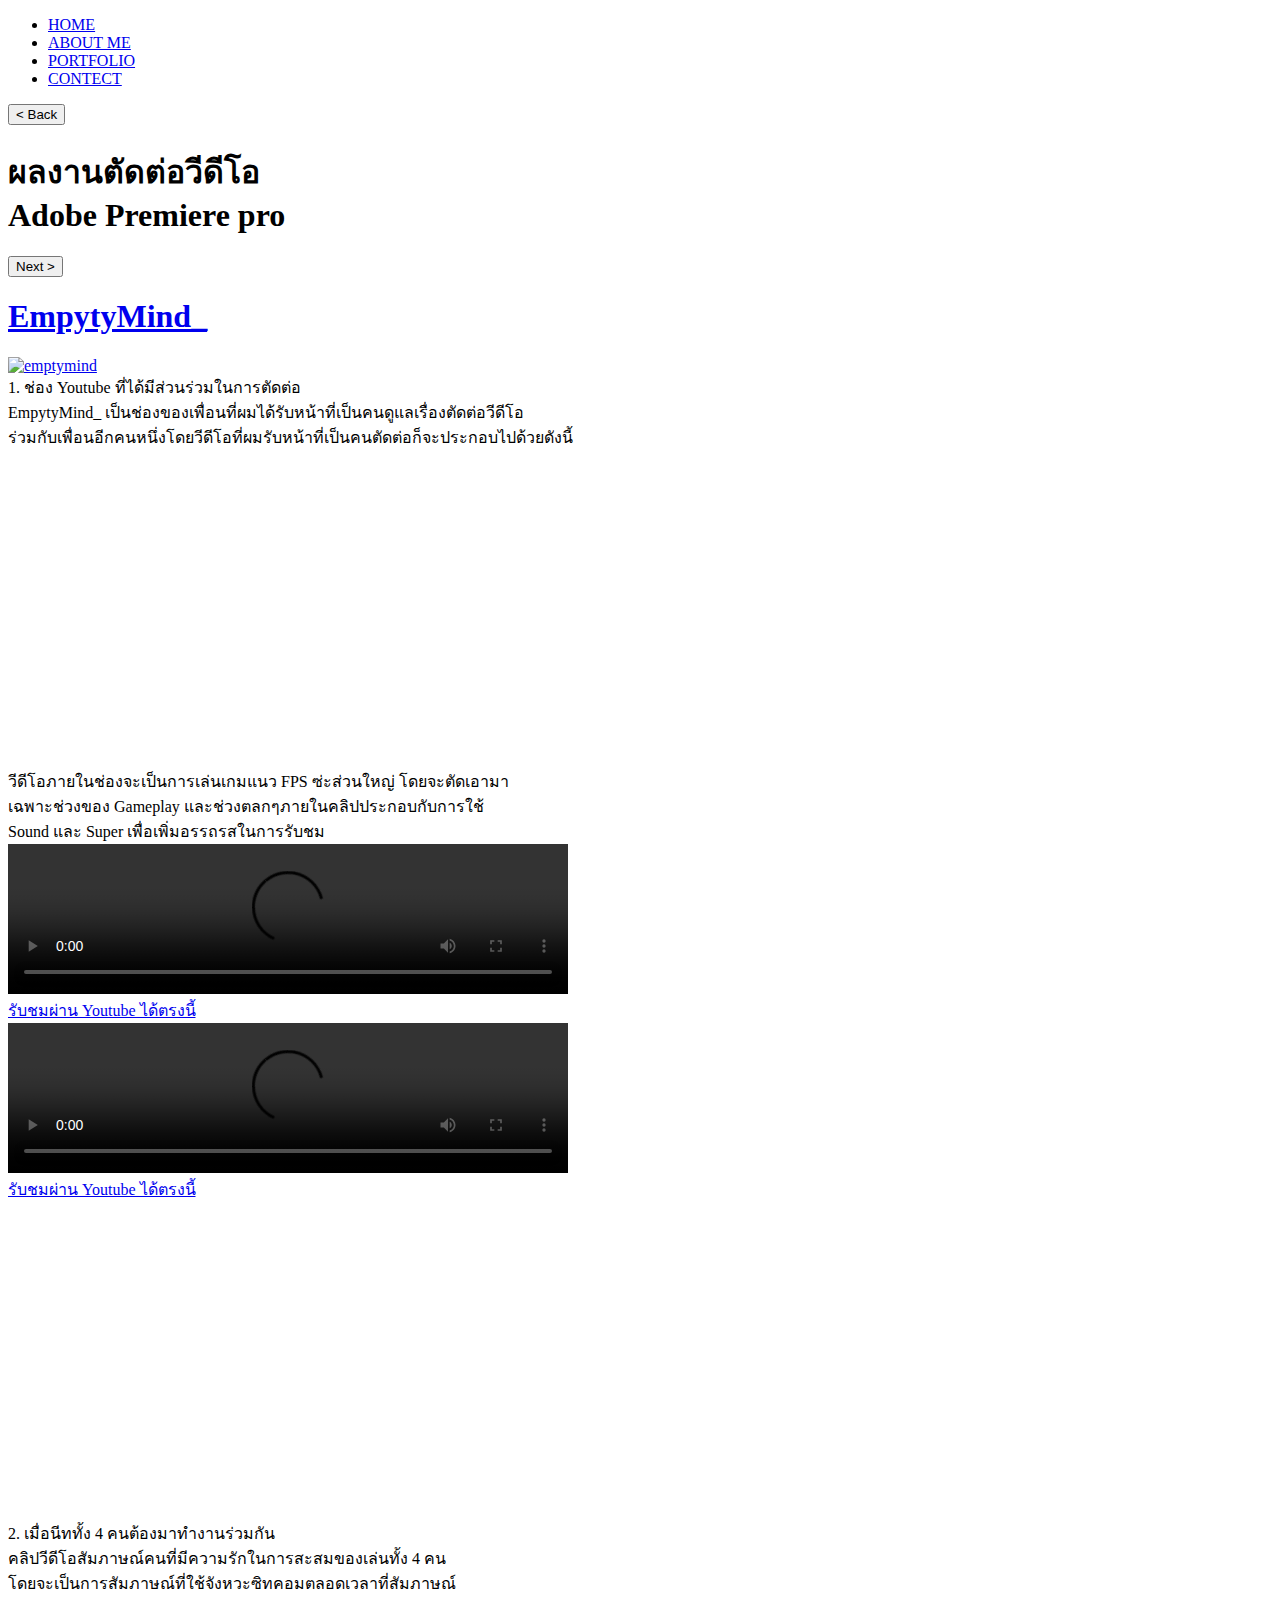
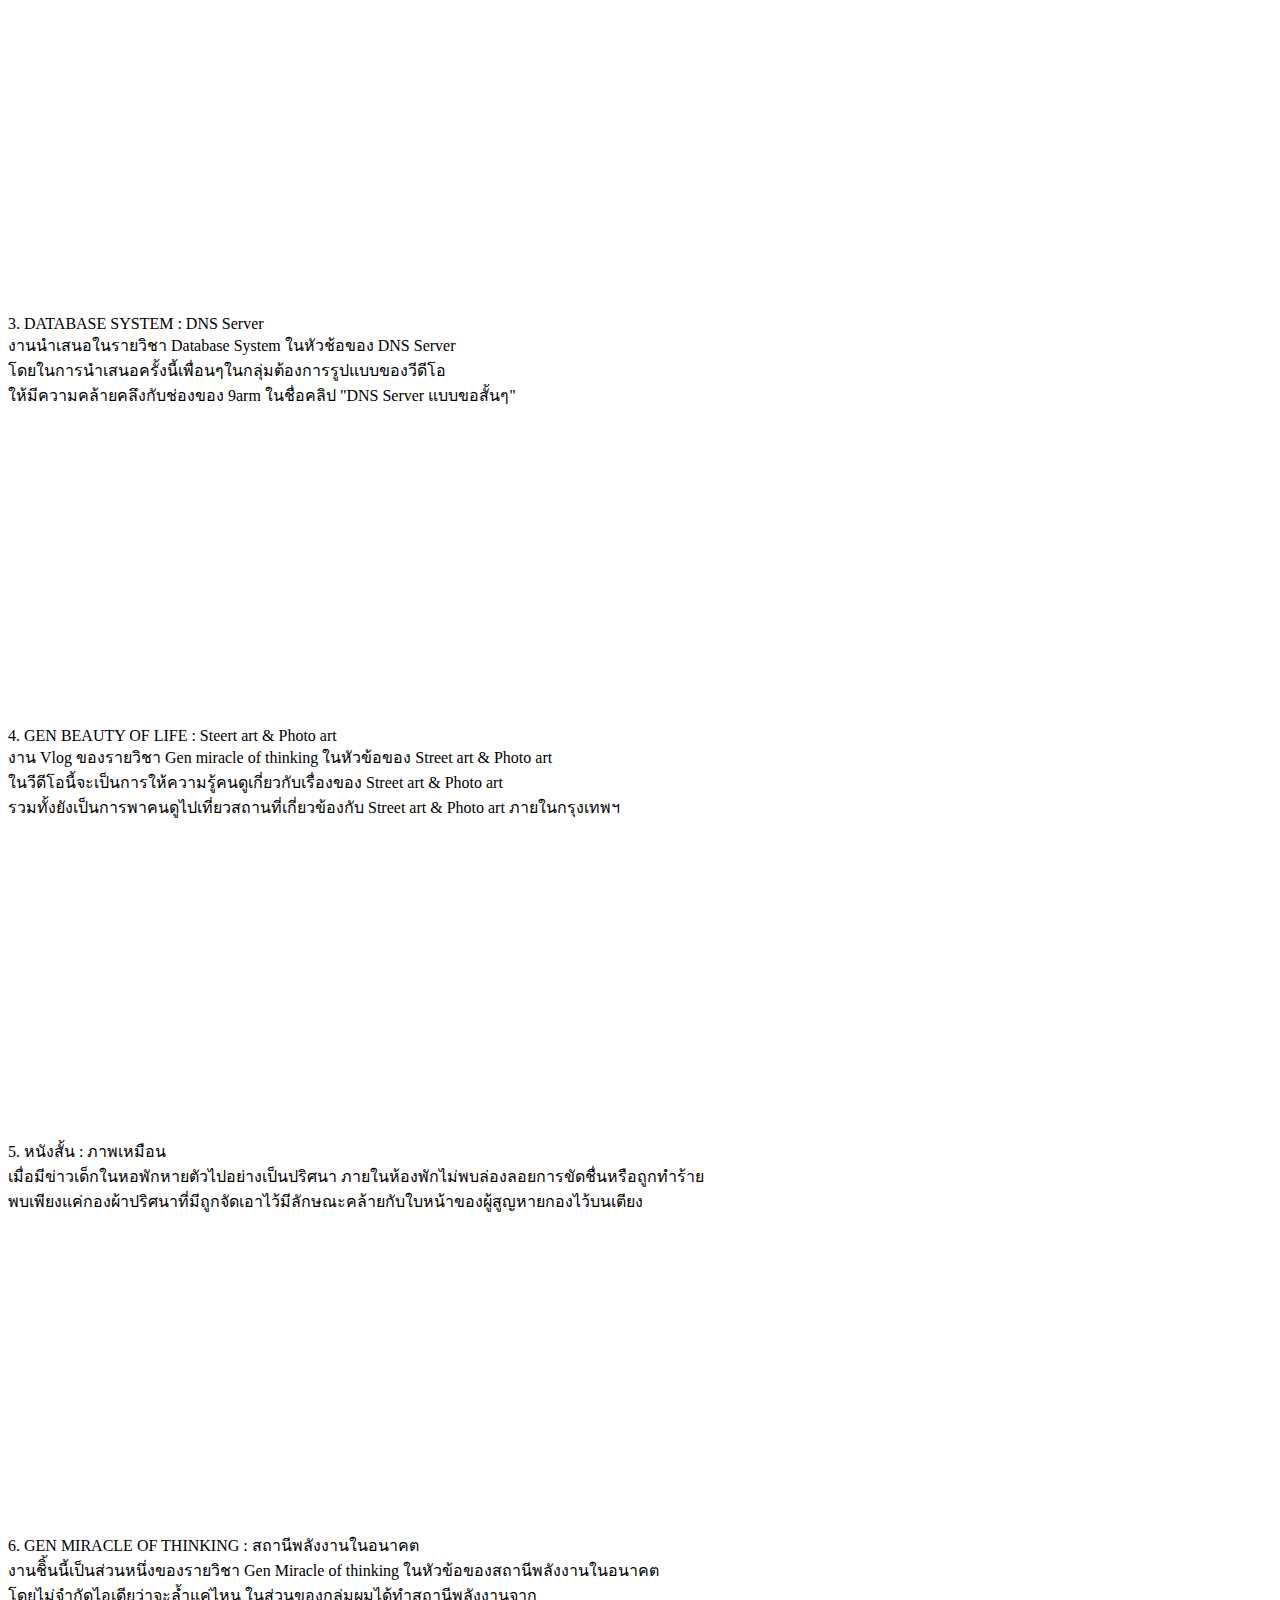
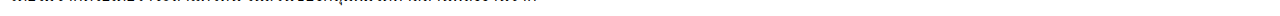
==== port/main.html @ 5152f636 "port" ====
<!DOCTYPE html>
<html lang="en">
<head>
    <meta charset="UTF-8">
    <meta http-equiv="X-UA-Compatible" content="IE=edge">
    <meta name="viewport" content="width=device-width, initial-scale=1.0">
    <link rel='stylesheet' type='text/css' media='screen' href='/Port/css/main.css'>
    <link rel="stylesheet" href="https://cdnjs.cloudflare.com/ajax/libs/font-awesome/6.0.0/css/all.min.css" integrity="sha512-9usAa10IRO0HhonpyAIVpjrylPvoDwiPUiKdWk5t3PyolY1cOd4DSE0Ga+ri4AuTroPR5aQvXU9xC6qOPnzFeg==" crossorigin="anonymous" referrerpolicy="no-referrer" />
    <script type="module" src="https://unpkg.com/ionicons@5.5.2/dist/ionicons/ionicons.esm.js"></script>
    <script nomodule src="https://unpkg.com/ionicons@5.5.2/dist/ionicons/ionicons.js"></script>

    <title>Document</title>
</head>
<body>
    <div class="header">
        <div class="container">
            <div class="navigation">
                <ul>
                    <li class="list">
                        <a href="/Port/index.html">
                            <span class="icon">
                                <ion-icon name="home-outline"></ion-icon>
                            </span>
                            <span class="text">HOME</span>
                        </a>
                    </li>

                    <li class="list">
                        <a href="/Port/about/about.html">
                            <span class="icon">
                                <ion-icon name="person-outline"></ion-icon>
                            </span>
                            <span class="text">ABOUT ME</span>
                        </a>
                    </li>

                    <li class="list">
                        <a href="/Port/port/main.html">
                            <span class="icon">
                                <ion-icon name="folder-open-outline"></ion-icon>
                            </span>
                            <span class="text">PORTFOLIO</span>
                        </a>
                    </li>

                    <li class="list">
                        <a href="#">
                            <span class="icon">
                                <ion-icon name="call-outline"></ion-icon>
                            </span>
                            <span class="text">CONTECT</span>
                        </a>
                    </li>
                    
                </ul>
            </div>
        </div>
    </div>

    

    <div class = "grid_port">
        <div class="port_pr">

            <div class="button_back">
                <a href="#">
                    <button class="buttonBack" role="button"> < Back</button>
                </a>
            </div>
            
            <div class="title_pr">
                <h1 class="pr_incontent">
                    ผลงานตัดต่อวีดีโอ
                    <br>
                    Adobe Premiere pro
                </h1>
            </div>

            <div class="button_next">
                <a href="/Port/port/ae.html">
                    <button class="buttonNext" role="button">Next ></button>
                </a>
            </div>

        </div>
        
        <div class="emtrymind">
            <div class="yt_chanel">
                <a href="https://www.youtube.com/channel/UC7jf-46-WI5lkU5PVM968jg" target="_blank" class="yt_pic">
                    <h1 class="ytname">EmpytyMind_</h1>
                    <img src="/Port/image/port/emtryMind.png" alt="emptymind">
                </a>

                <div class="alltext_port">
                    <span class="text_top">
                        1. ช่อง Youtube ที่ได้มีส่วนร่วมในการตัดต่อ
                    </span>
                    <br>
                    <span class="text_botton">
                        EmpytyMind_ เป็นช่องของเพื่อนที่ผมได้รับหน้าที่เป็นคนดูแลเรื่องตัดต่อวีดีโอ
                        <br>
                        ร่วมกับเพื่อนอีกคนหนึ่งโดยวีดีโอที่ผมรับหน้าที่เป็นคนตัดต่อก็จะประกอบไปด้วยดังนี้
                    </span>
                </div>
            </div>
            
            <div class="ground1">
                <div class="grid_emtrymind">
                    <div class="vdo">
                        <iframe width="560" height="315" src="https://www.youtube.com/embed/PDQMRtLhneo" title="YouTube video player" frameborder="0" allow="accelerometer; autoplay; clipboard-write; encrypted-media; gyroscope; picture-in-picture" allowfullscreen></iframe>
                    </div>
                </div>

                <span class="text_botton">
                    วีดีโอภายในช่องจะเป็นการเล่นเกมแนว FPS ซ่ะส่วนใหญ่ โดยจะตัดเอามา
                    <br>
                    เฉพาะช่วงของ Gameplay และช่วงตลกๆภายในคลิปประกอบกับการใช้
                    <br>
                    Sound และ Super เพื่อเพิ่มอรรถรสในการรับชม
                </span>
            </div>

            <div class="ground2"> 
                <div class="grid_emtrymind">
                    <div class="vdo">
                        <video width="560" controls>
                            <source src="/Port/vdo/r6_11_1.mp4" type="video/mp4">
                        </video>
                        <div class="bt_yt">
                            <a href="https://youtu.be/SvwK__4i6uo" target="_blank">
                                <ion-icon name="logo-youtube"></ion-icon>
                                <span class="descilp">รับชมผ่าน Youtube ได้ตรงนี้</span>
                            </a>
                        </div>
                    </div>
                </div>
                
                <div class="grid_emtrymind">
                    <div class="vdo">
                        <video width="560" controls>
                            <source src="/Port/vdo/r6_12.mp4" type="video/mp4">
                        </video>
                        <div class="bt_yt">
                            <a href="https://youtu.be/_o8iRb8J5Oo" target="_blank">
                                <ion-icon name="logo-youtube"></ion-icon>
                                <span class="descilp">รับชมผ่าน Youtube ได้ตรงนี้</span>
                            </a>
                        </div>
                    </div>
                </div>
            </div>
            
        </div>

        <div class="grid_cover_port">
            <div class="vdo">
                <iframe width="560" height="315" src="https://www.youtube.com/embed/GU_OW8MpPhg" title="YouTube video player" frameborder="0" allow="accelerometer; autoplay; clipboard-write; encrypted-media; gyroscope; picture-in-picture" allowfullscreen></iframe>
            </div>
            
            <div class="alltext_port">
                <span class="text_top">
                    2. เมื่อนีททั้ง 4 คนต้องมาทำงานร่วมกัน
                </span>
                <br>
                <span class="text_botton">
                    ​คลิปวีดีโอสัมภาษณ์คนที่มีความรักในการสะสมของเล่นทั้ง 4 คน 
                    <br>
                    โดยจะเป็นการสัมภาษณ์ที่ใช้จังหวะซิทคอมตลอดเวลาที่สัมภาษณ์
                </span>
            </div>  
        </div>

        <div class="grid_cover_port">
            <div class="vdo">
                <iframe width="560" height="315" src="https://www.youtube-nocookie.com/embed/75UjC-jqiLM" title="YouTube video player" frameborder="0" allow="accelerometer; autoplay; clipboard-write; encrypted-media; gyroscope; picture-in-picture" allowfullscreen></iframe>
            </div>
            <div class="alltext_port">
                <span class="text_top">
                    3. DATABASE SYSTEM : DNS Server
                </span>
            <br>
                <span class="text_botton">
                    งานนำเสนอในรายวิชา Database System ในหัวช้อของ DNS Server
                    <br>
                    โดยในการนำเสนอครั้งนี้เพื่อนๆในกลุ่มต้องการรูปแบบของวีดีโอ
                    <br>
                    ให้มีความคล้ายคลึงกับช่องของ 9arm ในชื่อคลิป "DNS Server แบบขอสั้นๆ"
                </span>
            </div>
        </div>
        <div class="grid_cover_port">
            <div class="vdo">
                <iframe width="560" height="315" src="https://www.youtube.com/embed/SbU40t3issI" title="YouTube video player" frameborder="0" allow="accelerometer; autoplay; clipboard-write; encrypted-media; gyroscope; picture-in-picture" allowfullscreen></iframe>
            </div>
            <div class="alltext_port">
                <span class="text_top">
                    4. GEN BEAUTY OF LIFE : Steert art & Photo art 
                </span>
            <br>
                <span class="text_botton">
                    งาน Vlog ของรายวิชา Gen miracle of thinking ในหัวข้อของ Street art & Photo art
                    <br>
                    ในวีดีโอนี้จะเป็นการให้ความรู้คนดูเกี่ยวกับเรื่องของ Street art & Photo art 
                    <br>
                    รวมทั้งยังเป็นการพาคนดูไปเที่ยวสถานที่เกี่ยวข้องกับ Street art & Photo art ภายในกรุงเทพฯ 
                </span>
            </div>
        </div>
        <div class="grid_cover_port">
            <div class="vdo">
                <iframe width="560" height="315" src="https://www.youtube.com/embed/wjWttfDcQNw" title="YouTube video player" frameborder="0" allow="accelerometer; autoplay; clipboard-write; encrypted-media; gyroscope; picture-in-picture" allowfullscreen></iframe>
            </div>
            <div class="alltext_port">
                <span class="text_top">
                    5. หนังสั้น : ภาพเหมือน 
                </span>
            <br>
                <span class="text_botton">
                    เมื่อมีข่าวเด็กในหอพักหายตัวไปอย่างเป็นปริศนา ภายในห้องพักไม่พบล่องลอยการขัดชื่นหรือถูกทำร้าย
                    <br>
                    พบเพียงแค่กองผ้าปริศนาที่มีถูกจัดเอาไว้มีลักษณะคล้ายกับใบหน้าของผู้สูญหายกองไว้บนเตียง
                </span>
            </div>
        </div>
        <div class="grid_cover_port">
            <div class="vdo">
                <iframe width="560" height="315" src="https://www.youtube.com/embed/PYzz5jV-RDU" title="YouTube video player" frameborder="0" allow="accelerometer; autoplay; clipboard-write; encrypted-media; gyroscope; picture-in-picture" allowfullscreen></iframe>
            </div>
            <div class="alltext_port">
                <span class="text_top">
                    6. GEN MIRACLE OF THINKING : สถานีพลังงานในอนาคต 
                </span>
            <br>
                <span class="text_botton">
                    งานชิิ้นนี้เป็นส่วนหนึ่งของรายวิชา Gen Miracle of thinking ในหัวข้อของสถานีพลังงานในอนาคต
                    <br>
                    โดยไม่จำกัดไอเดียว่าจะล้ำแค่ไหน ในส่วนของกลุ่มผมได้ทำสถานีพลังงานจาก
                </span>
            </div>
        </div>
        
        
        
        
    </div>
</body>
</html>
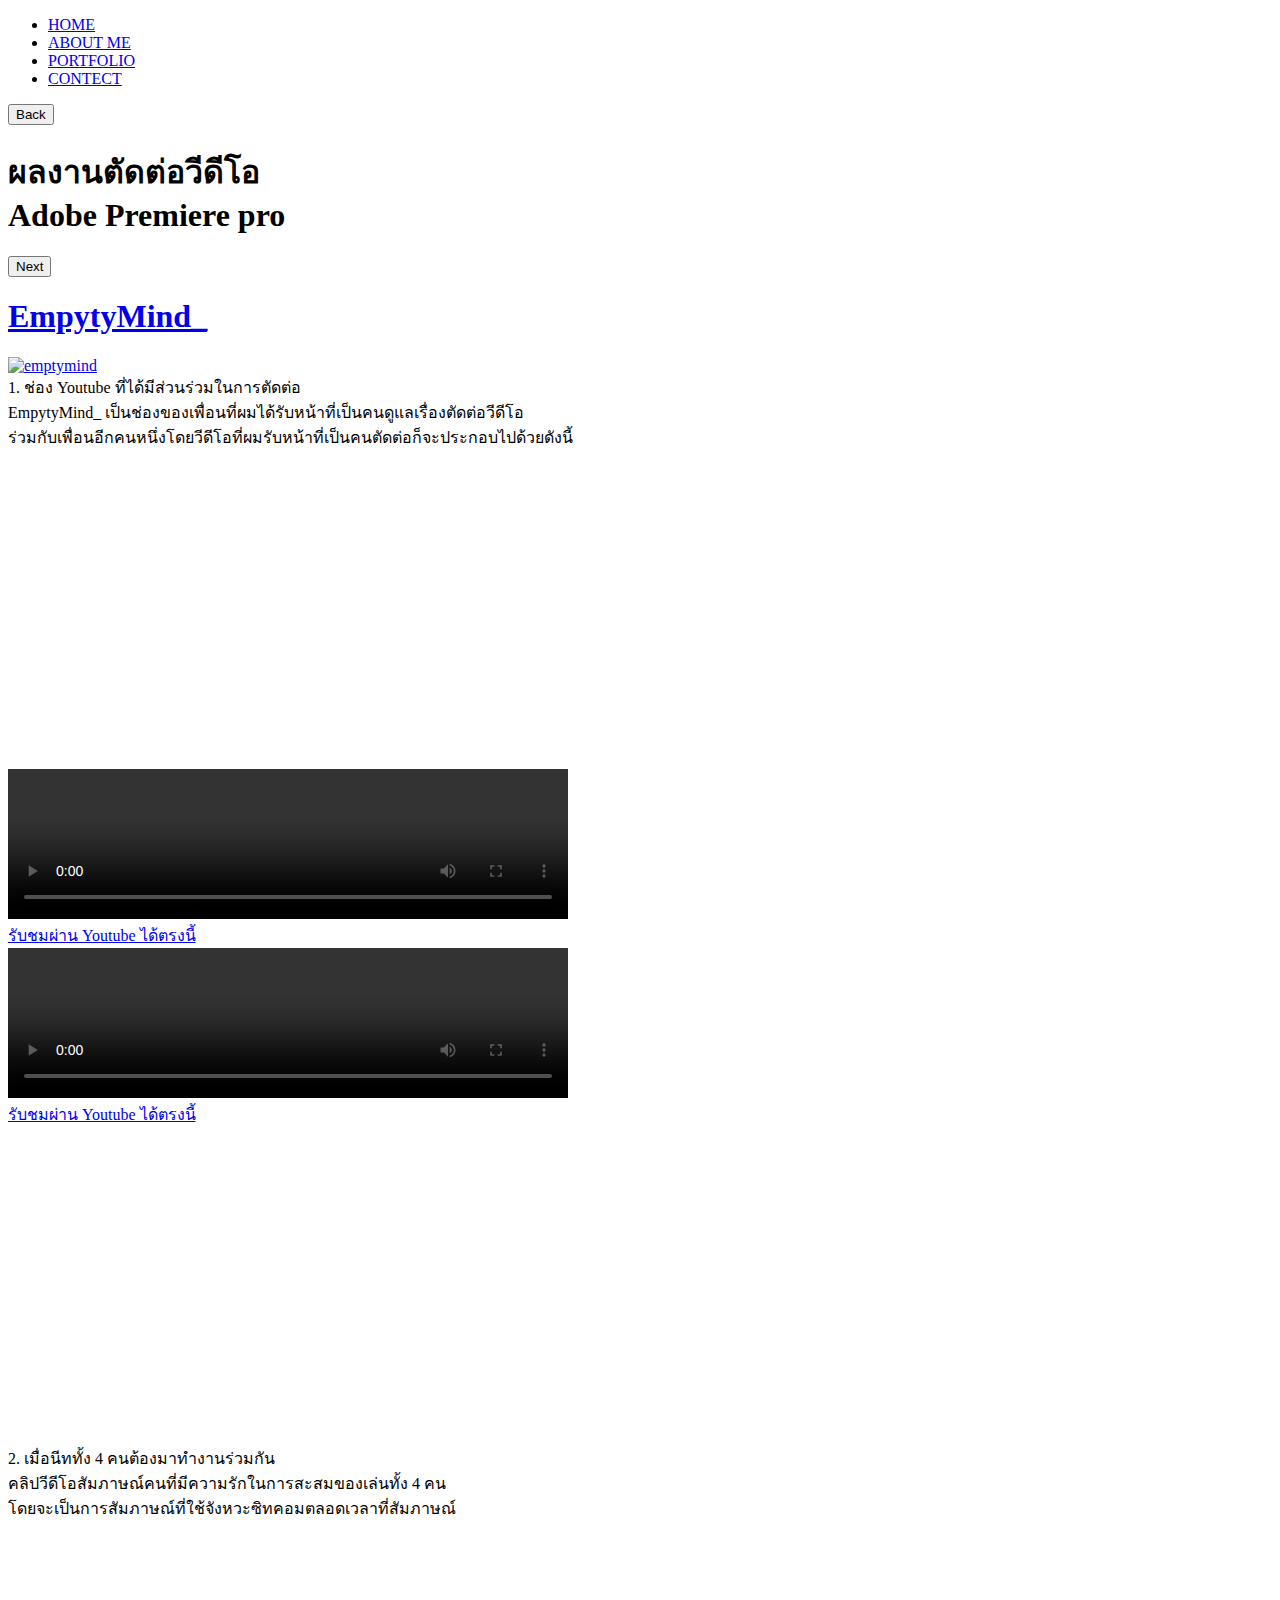
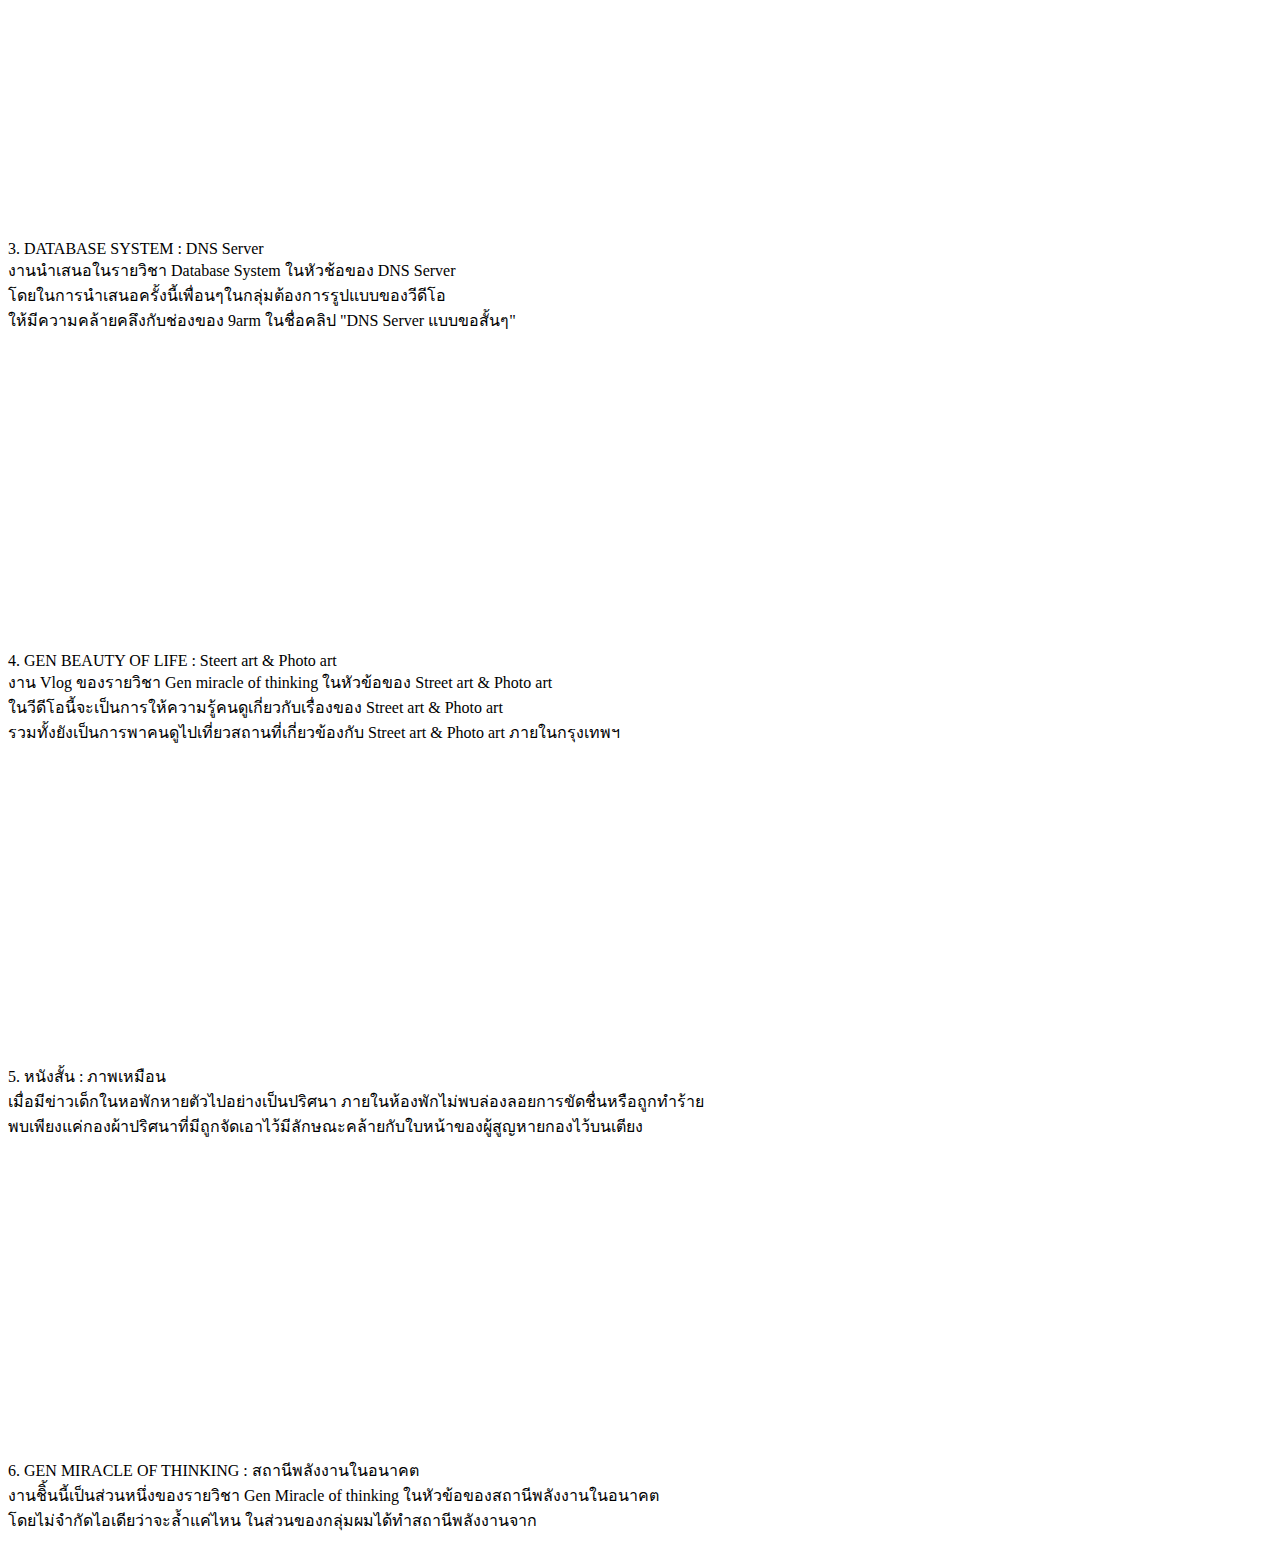
==== commit 340afbea: "Add files via upload" ====
--- a/port/main.html
+++ b/port/main.html
@@ -44,7 +44,7 @@
                     </li>
 
                     <li class="list">
-                        <a href="#">
+                        <a href="/Port/contact/contact.html">
                             <span class="icon">
                                 <ion-icon name="call-outline"></ion-icon>
                             </span>
@@ -63,8 +63,8 @@
         <div class="port_pr">
 
             <div class="button_back">
-                <a href="#">
-                    <button class="buttonBack" role="button"> < Back</button>
+                <a href="as.html">
+                    <button class="buttonBack" role="button"> Back</button>
                 </a>
             </div>
             
@@ -78,7 +78,7 @@
 
             <div class="button_next">
                 <a href="/Port/port/ae.html">
-                    <button class="buttonNext" role="button">Next ></button>
+                    <button class="buttonNext" role="button">Next</button>
                 </a>
             </div>
 
@@ -111,20 +111,10 @@
                     </div>
                 </div>
 
-                <span class="text_botton">
-                    วีดีโอภายในช่องจะเป็นการเล่นเกมแนว FPS ซ่ะส่วนใหญ่ โดยจะตัดเอามา
-                    <br>
-                    เฉพาะช่วงของ Gameplay และช่วงตลกๆภายในคลิปประกอบกับการใช้
-                    <br>
-                    Sound และ Super เพื่อเพิ่มอรรถรสในการรับชม
-                </span>
-            </div>
-
-            <div class="ground2"> 
                 <div class="grid_emtrymind">
                     <div class="vdo">
                         <video width="560" controls>
-                            <source src="/Port/vdo/r6_11_1.mp4" type="video/mp4">
+                            <iframe width="560" height="315" src="https://www.youtube.com/embed/hxc-kWX7SYg" title="YouTube video player" frameborder="0" allow="accelerometer; autoplay; clipboard-write; encrypted-media; gyroscope; picture-in-picture" allowfullscreen></iframe>
                         </video>
                         <div class="bt_yt">
                             <a href="https://youtu.be/SvwK__4i6uo" target="_blank">
@@ -138,7 +128,7 @@
                 <div class="grid_emtrymind">
                     <div class="vdo">
                         <video width="560" controls>
-                            <source src="/Port/vdo/r6_12.mp4" type="video/mp4">
+                            <iframe width="560" height="315" src="https://www.youtube.com/embed/7lQlVQVXA8E" title="YouTube video player" frameborder="0" allow="accelerometer; autoplay; clipboard-write; encrypted-media; gyroscope; picture-in-picture" allowfullscreen></iframe>
                         </video>
                         <div class="bt_yt">
                             <a href="https://youtu.be/_o8iRb8J5Oo" target="_blank">
@@ -149,6 +139,8 @@
                     </div>
                 </div>
             </div>
+
+            
             
         </div>
 
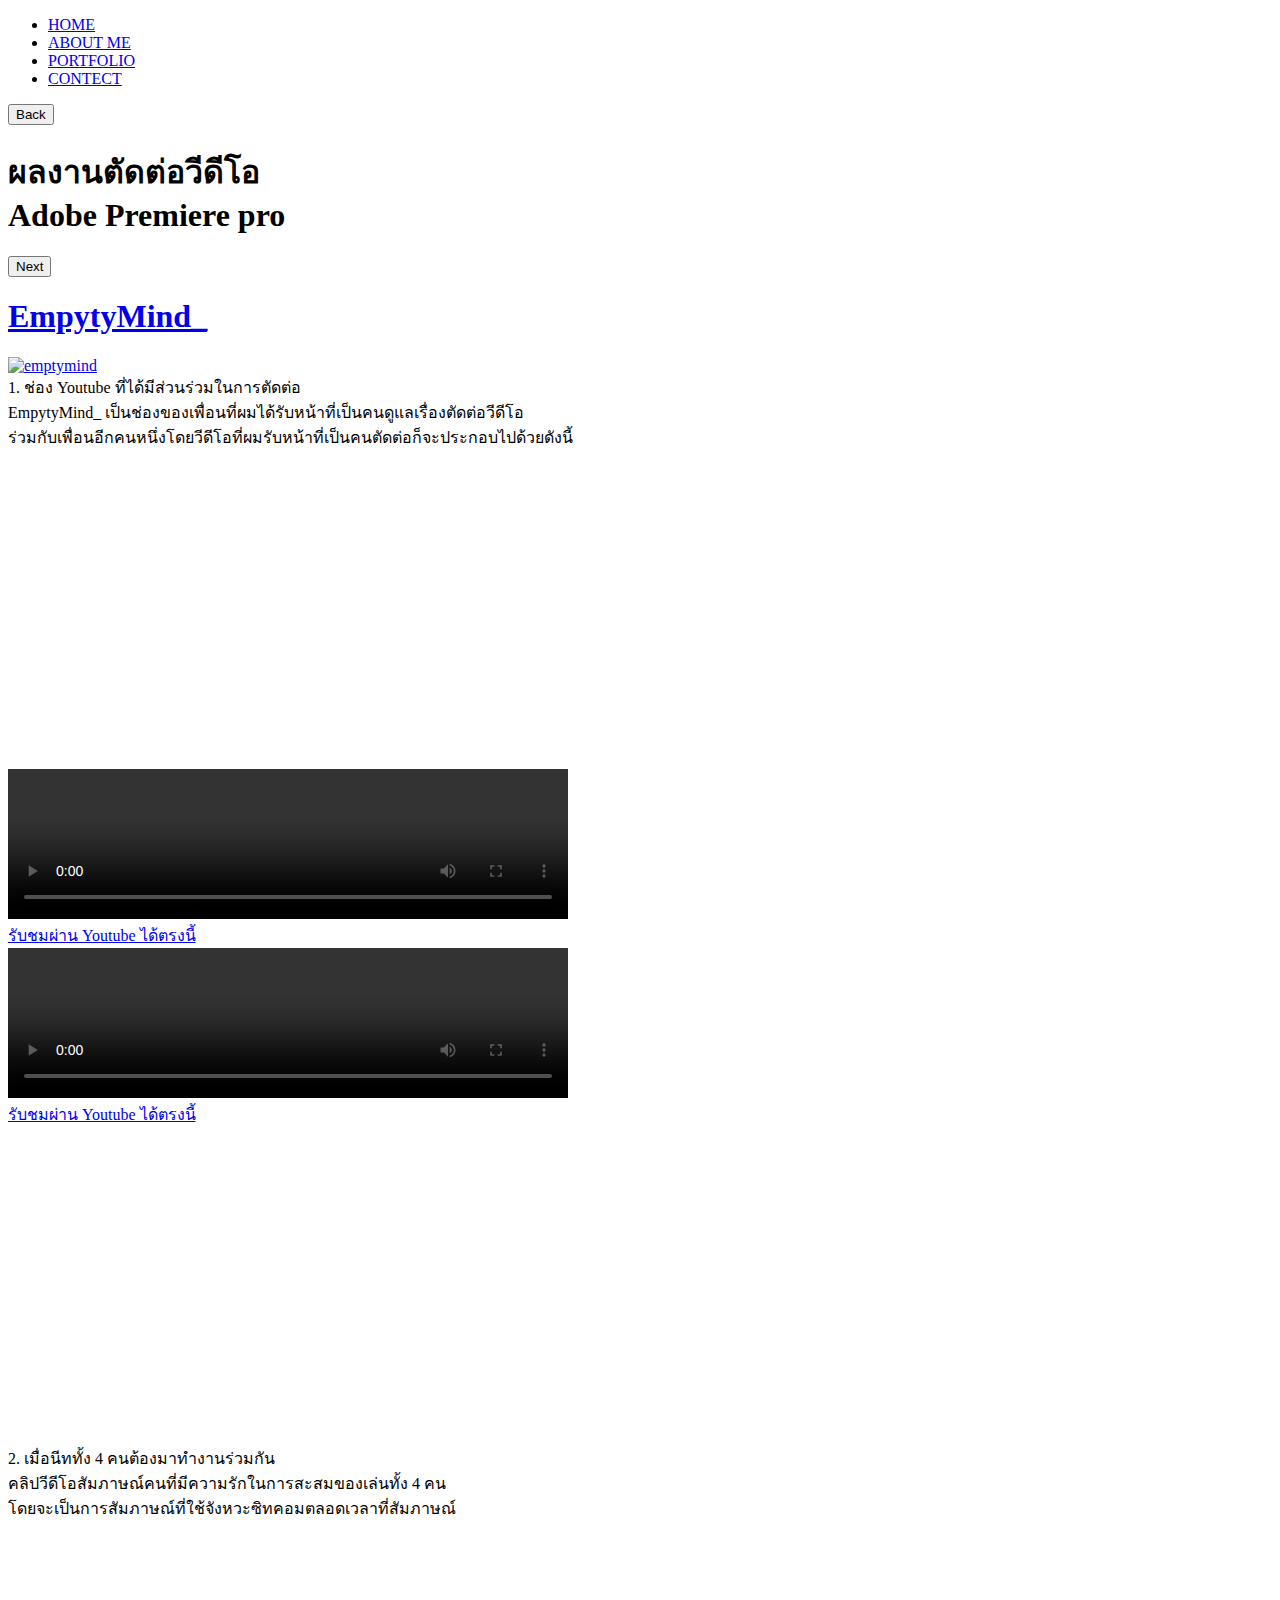
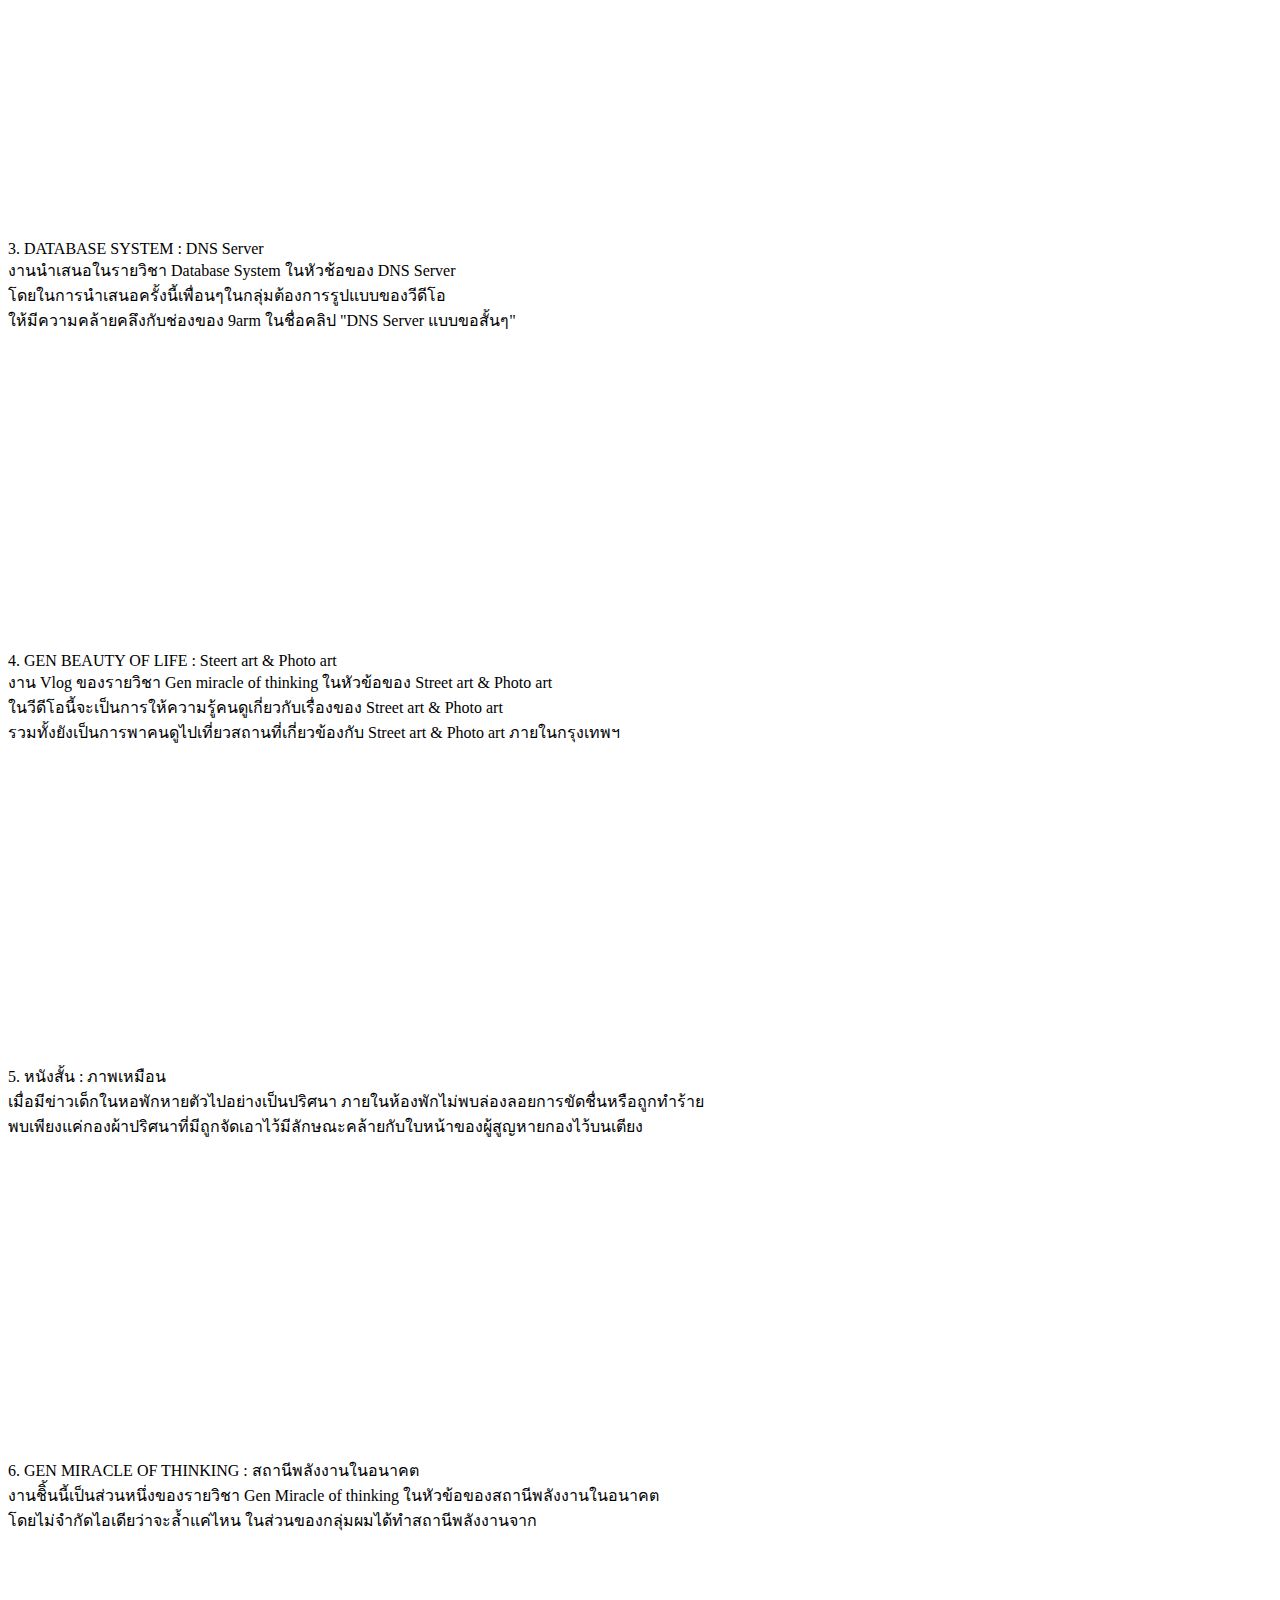
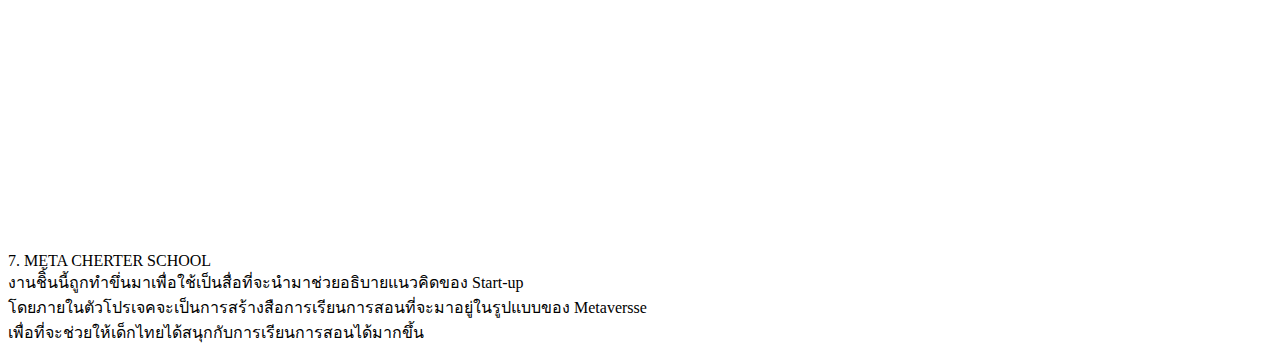
==== commit 7d1bb6a4: "new main" ====
--- a/port/main.html
+++ b/port/main.html
@@ -63,7 +63,7 @@
         <div class="port_pr">
 
             <div class="button_back">
-                <a href="as.html">
+                <a href="/Port/port/ae.html">
                     <button class="buttonBack" role="button"> Back</button>
                 </a>
             </div>
@@ -230,6 +230,24 @@
                 </span>
             </div>
         </div>
+        <div class="grid_cover_port">
+            <div class="vdo">
+                <iframe width="560" height="315" src="https://www.youtube.com/embed/5QAHoQXJkLE" title="YouTube video player" frameborder="0" allow="accelerometer; autoplay; clipboard-write; encrypted-media; gyroscope; picture-in-picture" allowfullscreen></iframe>
+            </div>
+            <div class="alltext_port">
+                <span class="text_top">
+                    7. META CHERTER SCHOOL 
+                </span>
+            <br>
+                <span class="text_botton">
+                    งานชิิ้นนี้ถูกทำขึ่นมาเพื่อใช้เป็นสื่อที่จะนำมาช่วยอธิบายแนวคิดของ Start-up 
+                    <br>
+                    โดยภายในตัวโปรเจคจะเป็นการสร้างสือการเรียนการสอนที่จะมาอยู่ในรูปแบบของ Metaversse
+                    <br>
+                    เพื่อที่จะช่วยให้เด็กไทยได้สนุกกับการเรียนการสอนได้มากขึ้น
+                </span>
+            </div>
+        </div>
         
         
         
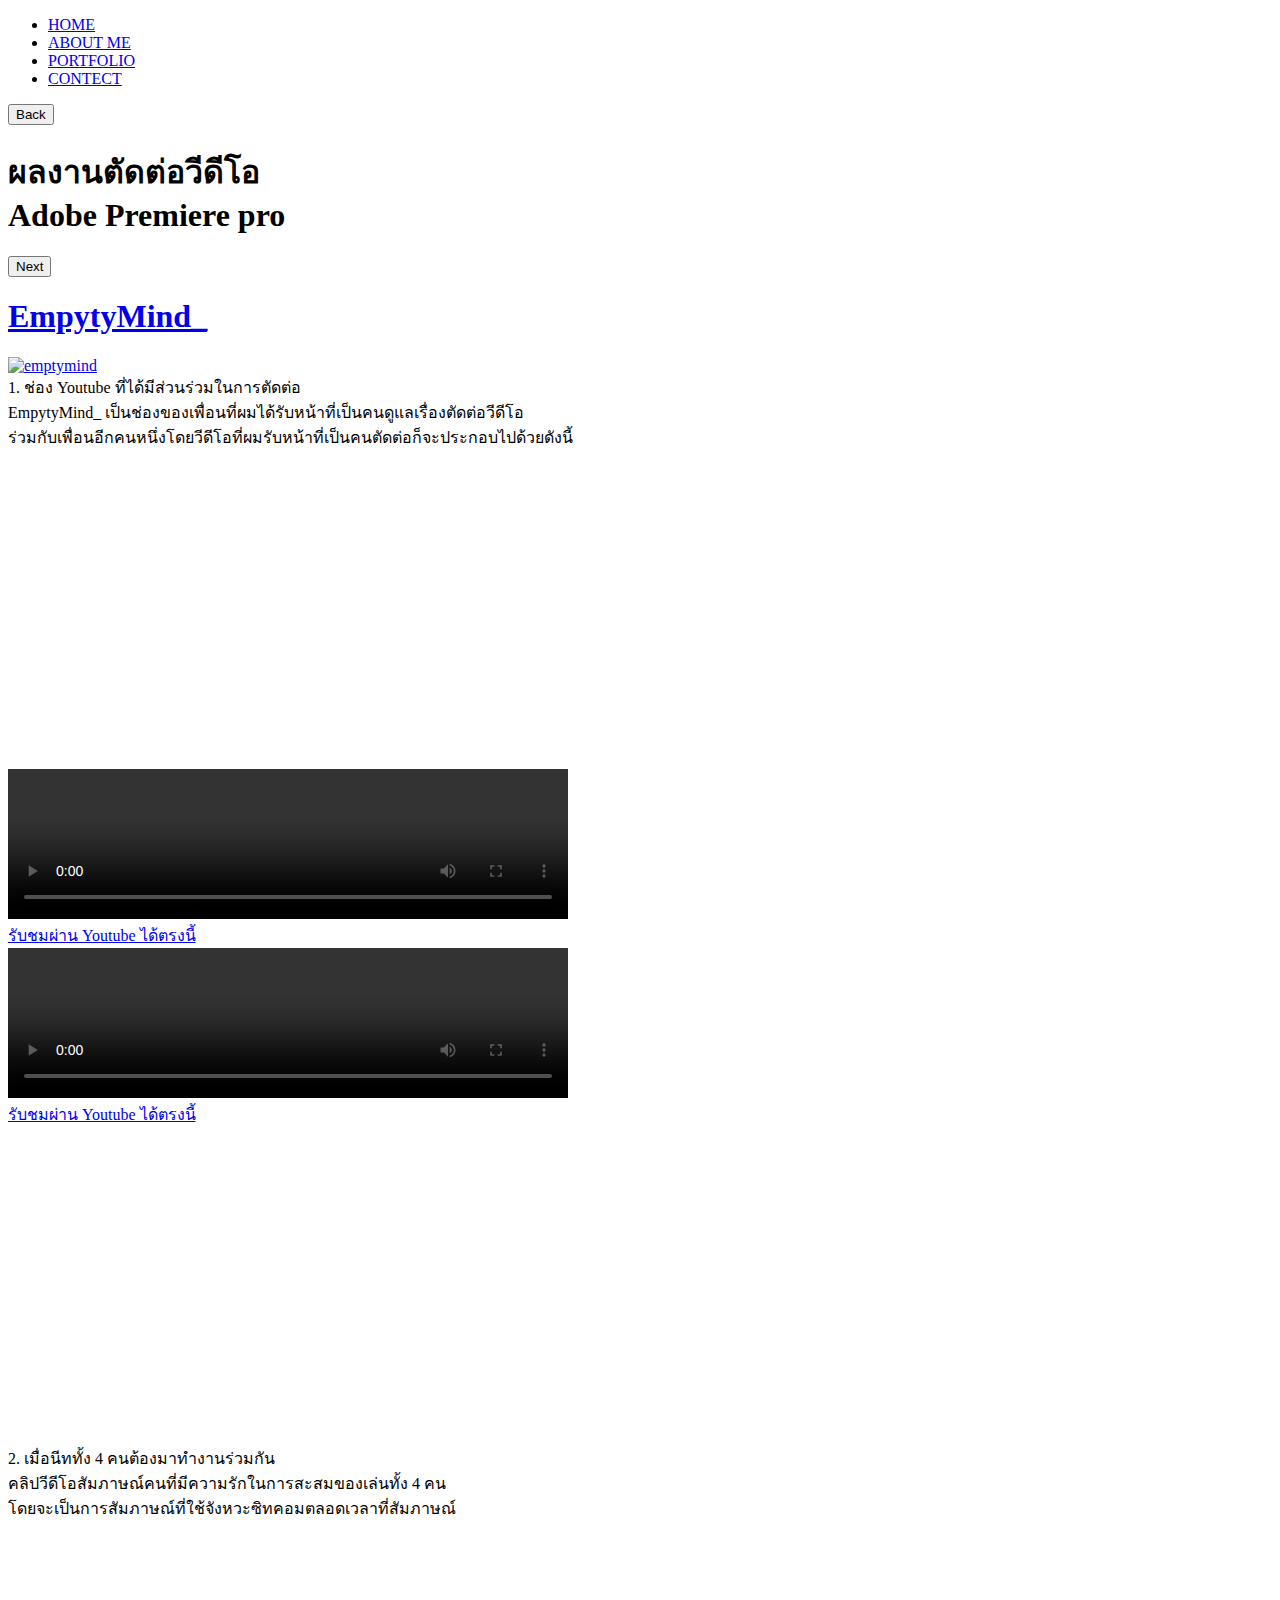
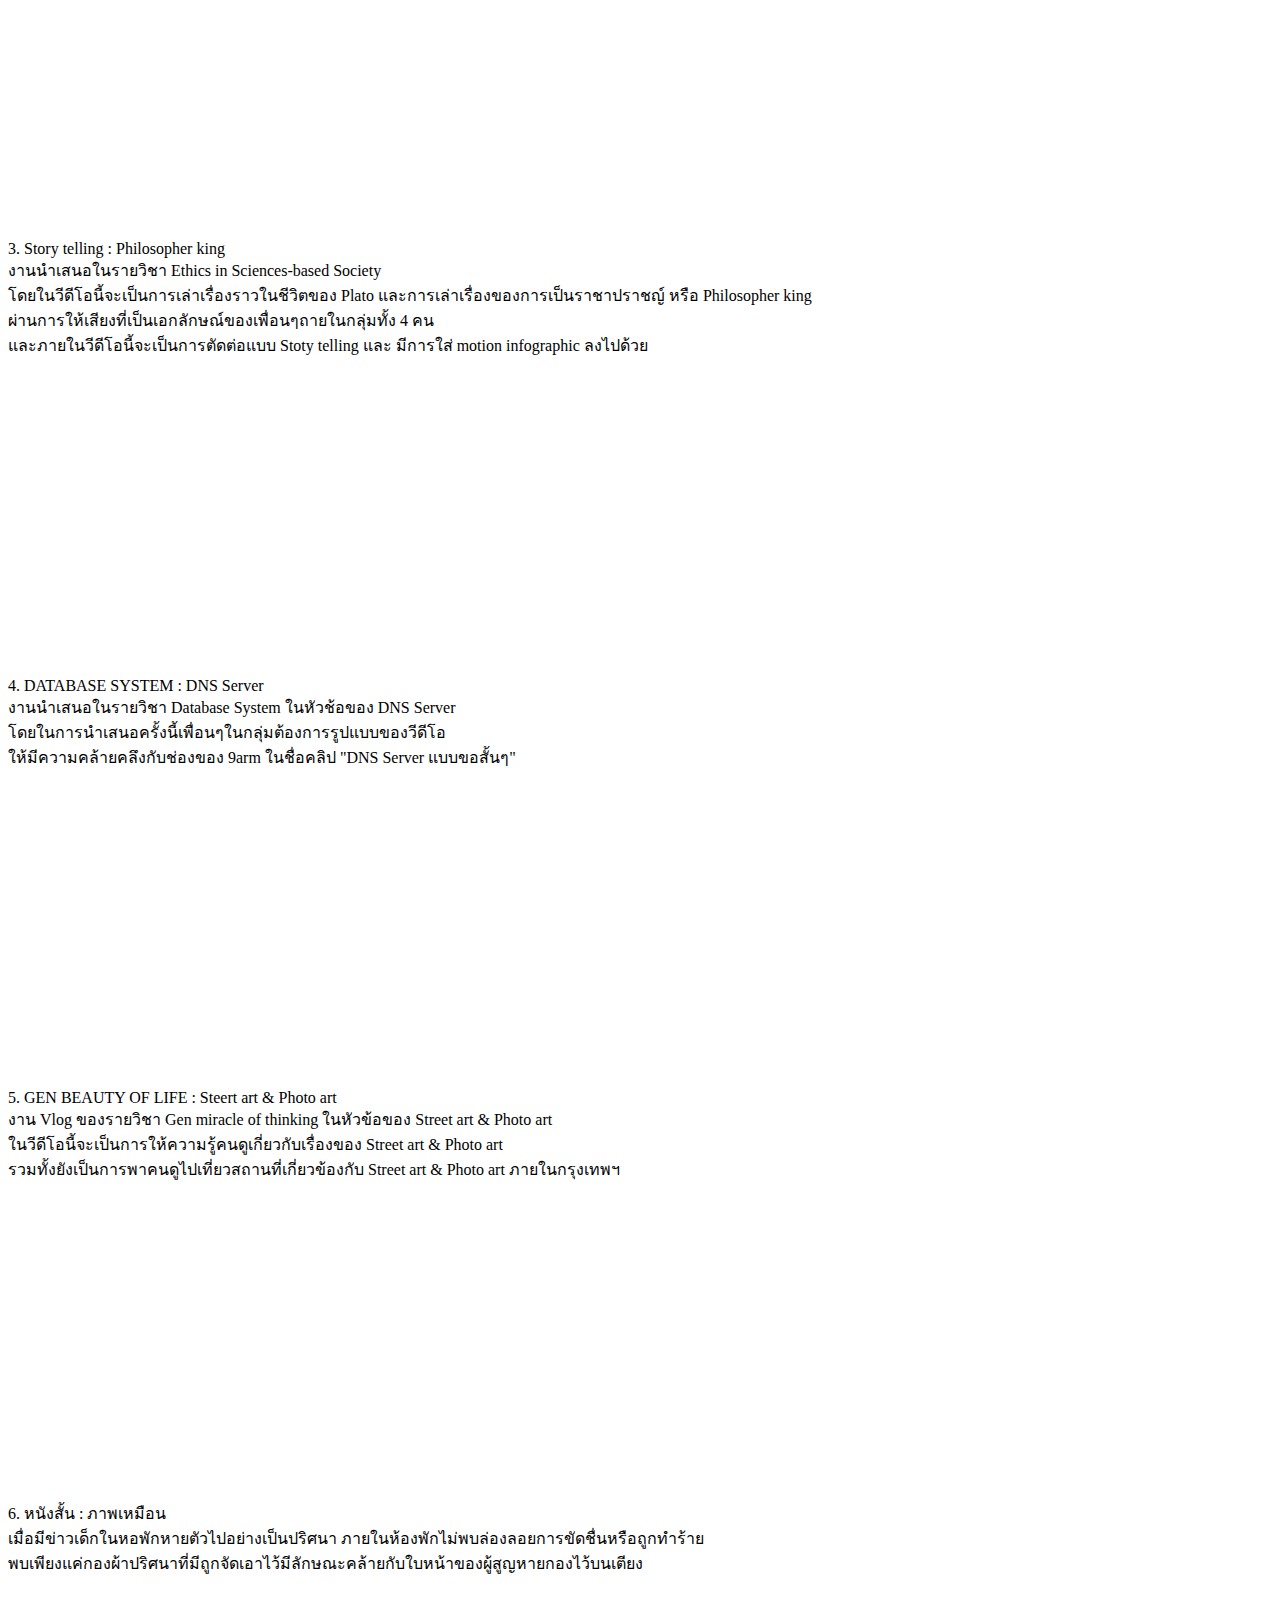
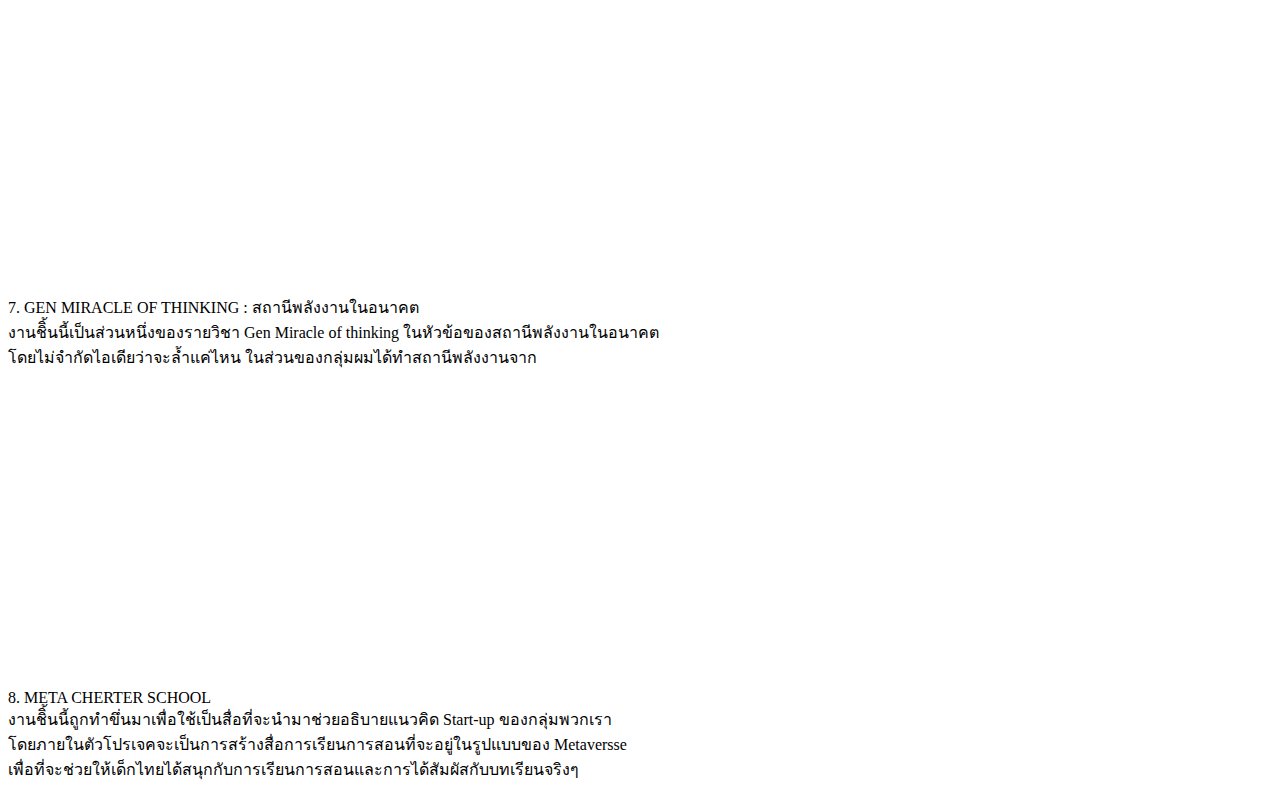
==== commit 80721d03: "Add files via upload" ====
--- a/port/main.html
+++ b/port/main.html
@@ -164,11 +164,32 @@
 
         <div class="grid_cover_port">
             <div class="vdo">
+                <iframe width="560" height="315" src="https://www.youtube.com/embed/Y0NBO_x8vFM" title="YouTube video player" frameborder="0" allow="accelerometer; autoplay; clipboard-write; encrypted-media; gyroscope; picture-in-picture" allowfullscreen></iframe>
+            </div>
+            <div class="alltext_port">
+                <span class="text_top">
+                    3. Story telling : Philosopher king
+                </span>
+            <br>
+                <span class="text_botton">
+                    งานนำเสนอในรายวิชา Ethics in Sciences-based Society
+                    <br>
+                    โดยในวีดีโอนี้จะเป็นการเล่าเรื่องราวในชีวิตของ Plato และการเล่าเรื่องของการเป็นราชาปราชญ์ หรือ Philosopher king
+                    <br>
+                    ผ่านการให้เสียงที่เป็นเอกลักษณ์ของเพื่อนๆถายในกลุ่มทั้ง 4 คน
+                    <br>
+                    และภายในวีดีโอนี้จะเป็นการตัดต่อแบบ Stoty telling และ มีการใส่ motion infographic ลงไปด้วย
+                </span>
+            </div>
+        </div>
+
+        <div class="grid_cover_port">
+            <div class="vdo">
                 <iframe width="560" height="315" src="https://www.youtube-nocookie.com/embed/75UjC-jqiLM" title="YouTube video player" frameborder="0" allow="accelerometer; autoplay; clipboard-write; encrypted-media; gyroscope; picture-in-picture" allowfullscreen></iframe>
             </div>
             <div class="alltext_port">
                 <span class="text_top">
-                    3. DATABASE SYSTEM : DNS Server
+                    4. DATABASE SYSTEM : DNS Server
                 </span>
             <br>
                 <span class="text_botton">
@@ -180,13 +201,14 @@
                 </span>
             </div>
         </div>
+
         <div class="grid_cover_port">
             <div class="vdo">
                 <iframe width="560" height="315" src="https://www.youtube.com/embed/SbU40t3issI" title="YouTube video player" frameborder="0" allow="accelerometer; autoplay; clipboard-write; encrypted-media; gyroscope; picture-in-picture" allowfullscreen></iframe>
             </div>
             <div class="alltext_port">
                 <span class="text_top">
-                    4. GEN BEAUTY OF LIFE : Steert art & Photo art 
+                    5. GEN BEAUTY OF LIFE : Steert art & Photo art 
                 </span>
             <br>
                 <span class="text_botton">
@@ -204,7 +226,7 @@
             </div>
             <div class="alltext_port">
                 <span class="text_top">
-                    5. หนังสั้น : ภาพเหมือน 
+                    6. หนังสั้น : ภาพเหมือน 
                 </span>
             <br>
                 <span class="text_botton">
@@ -220,7 +242,7 @@
             </div>
             <div class="alltext_port">
                 <span class="text_top">
-                    6. GEN MIRACLE OF THINKING : สถานีพลังงานในอนาคต 
+                    7. GEN MIRACLE OF THINKING : สถานีพลังงานในอนาคต 
                 </span>
             <br>
                 <span class="text_botton">
@@ -236,15 +258,15 @@
             </div>
             <div class="alltext_port">
                 <span class="text_top">
-                    7. META CHERTER SCHOOL 
-                </span>
-            <br>
-                <span class="text_botton">
-                    งานชิิ้นนี้ถูกทำขึ่นมาเพื่อใช้เป็นสื่อที่จะนำมาช่วยอธิบายแนวคิดของ Start-up 
-                    <br>
-                    โดยภายในตัวโปรเจคจะเป็นการสร้างสือการเรียนการสอนที่จะมาอยู่ในรูปแบบของ Metaversse
-                    <br>
-                    เพื่อที่จะช่วยให้เด็กไทยได้สนุกกับการเรียนการสอนได้มากขึ้น
+                    8. META CHERTER SCHOOL 
+                </span>
+            <br>
+                <span class="text_botton">
+                    งานชิิ้นนี้ถูกทำขึ่นมาเพื่อใช้เป็นสื่อที่จะนำมาช่วยอธิบายแนวคิด Start-up ของกลุ่มพวกเรา
+                    <br>
+                    โดยภายในตัวโปรเจคจะเป็นการสร้างสื่อการเรียนการสอนที่จะอยู่ในรูปแบบของ Metaversse
+                    <br>
+                    เพื่อที่จะช่วยให้เด็กไทยได้สนุกกับการเรียนการสอนและการได้สัมผัสกับบทเรียนจริงๆ
                 </span>
             </div>
         </div>
